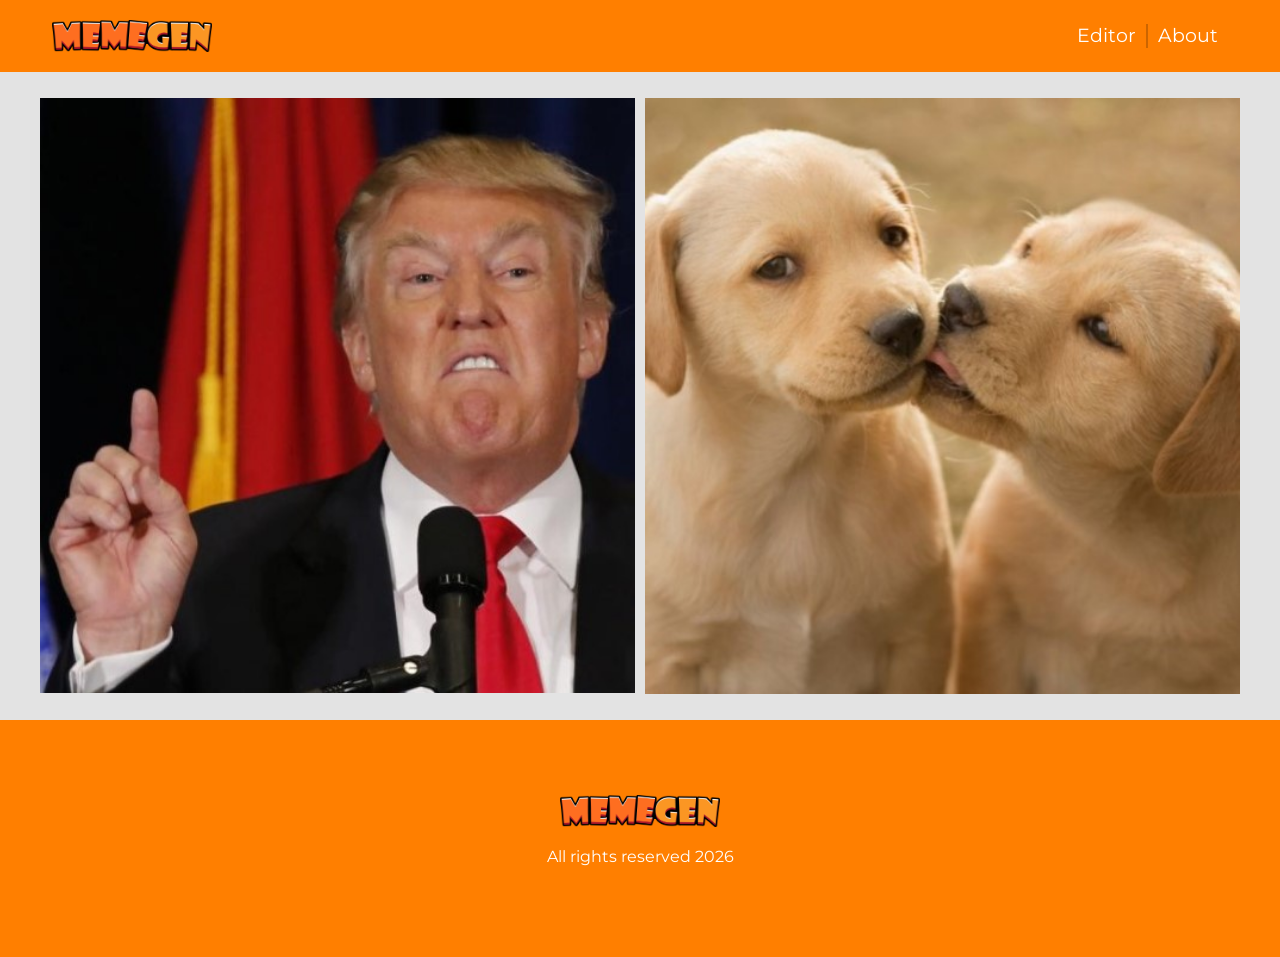
==== index.html @ d72be1ce "Add functionality with font selection, size adjustment, and color options" ====
<!doctype html>
<html lang="en">
  <head>
    <meta charset="UTF-8" />
    <meta name="viewport" content="width=device-width, initial-scale=1.0" />
    <link rel="preconnect" href="https://fonts.googleapis.com" />
    <link rel="preconnect" href="https://fonts.gstatic.com" crossorigin />
    <link
      href="https://fonts.googleapis.com/css2?family=Montserrat:ital,wght@0,100..900;1,100..900&display=swap"
      rel="stylesheet"
    />
    <link rel="stylesheet" href="css/helper.css" />
    <link rel="stylesheet" href="css/main.css" />
    <title>MemeGen</title>
  </head>
  <body onload="onInit()" onresize="resizeCanvas()">
    <header>
      <img src="LOGO/LOGO.png" alt="logo" />
      <nav>
        <a href="#" class="list-reset" onclick="onChangeSection()">Editor</a>
        <a href="#" class="list-reset">About</a>
      </nav>
    </header>
    <main>
      <section class="grid-container hidden"></section>
      <section class="editor-container hidden">
        <article class="canvas-container">
          <canvas id="memeGen"> </canvas>
        </article>
        <article class="controls">
          <div class="input-container">
            <input type="text" oninput="onSetText(this)" />
            <div class="controls-btns">
              <button class="ctrl-btn">
                <img
                  src="icons/up-and-down-opposite-double-arrows-side-by-side.png"
                  alt="up and down"
                />
              </button>
              <button class="ctrl-btn">
                <img src="icons/add.png" alt="add" />
              </button>
              <button class="ctrl-btn">
                <img src="icons/trash.png" alt="trash" />
              </button>
            </div>
          </div>
          <div class="typo-container">
            <div class="controls-btns">
              <button class="ctrl-btn" onclick="onSetFontSize(2)">
                <img src="icons/increase font - icon.png" alt="increase" />
              </button>
              <button class="ctrl-btn" onclick="onSetFontSize(-2)">
                <img src="icons/decrease font - icon.png" alt="decrease" />
              </button>
              <button class="ctrl-btn">
                <img src="icons/align-to-left.png" alt="trash" />
              </button>
              <button class="ctrl-btn">
                <img src="icons/align-to-right.png" alt="trash" />
              </button>
              <button class="ctrl-btn">
                <img src="icons/center-text-alignment.png" alt="trash" />
              </button>
              <select
                class="ctrl-btn ctrl-btn-font"
                name="font"
                id="font"
                onchange="onSetFont(this.value)"
              >
                <option value="montserrat">Montserrat</option>
                <option value="arial">Arial</option>
                <option value="comic sans ms">Comic Sans MS</option>
                <option value="impact">Impact</option>
              </select>
              <label class="ctrl-btn">
                <img src="icons/text stroke.png" alt="stroke color" />
                <input type="color" oninput="onSetStrokeColor(this.value)" />
              </label>
              <label class="ctrl-btn">
                <img src="icons/paint-board-and-brush.png" alt="fill color" />
                <input type="color" oninput="onSetFillColor(this.value)" />
              </label>
            </div>
          </div>
          <div class="emoji-container"></div>
          <div class="share-container">
            <a
              class="btn-share list-reset"
              href="#"
              onclick="downloadCanvas(this)"
              download="file-name"
              >Download</a
            >
            <button class="btn-share">Share</button>
          </div>
        </article>
      </section>
    </main>
    <footer>
      <img src="LOGO/LOGO.png" alt="logo" />
      <p>All rights reserved 2026</p>
    </footer>
    <script src="js/services/memeService.js"></script>
    <script src="js/memeController.js"></script>
    <script src="js/galleryController.js"></script>
  </body>
</html>
---- css/helper.css ----
.list-reset {
  color: inherit;
  text-decoration: none;
}

main .editor-container.hidden,
main .grid-container.hidden {
  display: none
}

main .editor-container.grid,
main .grid-container.grid {
  display: grid;
}

.btn-big {
  flex: 2;
}
---- css/main.css ----
* {
    box-sizing: border-box;
}

:root {
    --bgc-main: #E3E3E3;
    --bgc-sec: #FF7F00;
    --text: #fff;
}

html {
    font-family: 'Montserrat', sans-serif;
}

body {
    margin: 0;
    min-height: 100vh;
    display: grid;
    grid-template-rows: auto 1fr auto;
    color: var(--text);

}

header,
footer {
    background-color: var(--bgc-sec);
}

header {
    display: flex;
    justify-content: space-between;
    align-items: center;
    padding-inline: 3.25em;
    padding-block: 1.25em;
}

header img,
footer img {
    width: 10rem;
    height: 2rem;
}

header nav {
    display: flex;
}

header nav a {
    padding-inline: 10px;
    font-size: 1.1875rem;
    line-height: 1.5rem;
}

header nav a:first-child {
    border-right: 2px solid rgb(0, 0, 0, 0.2);
}

main {
    background-color: var(--bgc-main);
}

main .editor-container,
main .grid-container {
    padding-block: 1.625em;
    padding-inline: 2.5em;
}

main .editor-container {
    display: grid;
    grid-template-columns: 1fr 1fr;
    gap: 40px;
}

.canvas-container {
    aspect-ratio: 1 / 1;
}

.controls {
    margin-inline-start: 2em;
    width: 24rem;
    max-width: 100%;
    height: 100%;

    display: flex;
    flex-direction: column;
    justify-content: space-between;
}

.controls .input-container {
    display: flex;
    flex-direction: column;
    gap: 10px;
}

.controls input[type="text"] {
    width: 100%;
    padding: 1.2em 1em;
    font-size: 1em;
    border: 1px solid #ccc;
    border-radius: 8px;
    outline: none;
}

.controls-btns {
    display: flex;
    justify-content: center;
    flex-wrap: wrap;
    gap: 1em;
}

.ctrl-btn {
    background-color: #fff;
    border: none;
    padding: 6px 6px;
    border-radius: 8px;
    display: flex;
    align-items: center;
}

.ctrl-btn:hover {
    transform: scale(1.03);
}

.ctrl-btn:active {
    transform: scale(1);
}

.ctrl-btn input[type='color'] {
    display: none;
}

.ctrl-btn img {
    width: 52px;
    flex: 1;
}

.ctrl-btn-font {
    flex: 2;
    font-size: 1.6em;
    /* padding-inline: 0.5em; */
}

.ctrl-btn-font:hover {
    transform: scale(1);
}

.controls .share-container {
    display: flex;
    justify-content: space-between;
}

.controls .btn-share {
    padding: 0.65rem 2rem;
    font-size: 1.1rem;
    font-family: inherit;
    background-color: var(--bgc-sec);
    color: #fff;
    border: none;
    border-radius: 8px;
    cursor: pointer;
}

.grid-container {
    display: grid;
    grid-template-columns: repeat(auto-fit, minmax(50px, 1fr));
    gap: 10px;
}

.grid-container a img {
    width: 100%;
    display: block;
}

footer {
    text-align: center;
    padding-block: 4.68rem;
}

footer p {
    margin-block-start: 1em;
}

@media (max-width: 768px) {
    header {
        padding-inline: 0.15em;
        padding-block: 0.1em;
    }

    header img,
    footer img {
        width: auto;
        height: 1rem;
    }

    header nav a {
        padding-inline: 6px;
        font-size: .625rem;
        line-height: 1.1rem;
    }

    main .editor-container,
    main .grid-container {
        padding-block: .625em;
        padding-inline: 0;
    }

    main .editor-container {
        grid-template-columns: 1fr;
        gap: 10px;
    }

    .canvas-container {
        width: 100%;
        padding-inline: 20px;
    }

    canvas {
        width: 100%;
    }

    .controls {
        width: 100%;
        padding-inline: 20px;
        margin-inline-start: 0;
    }

    footer {
        padding-block: .625em;
    }
}
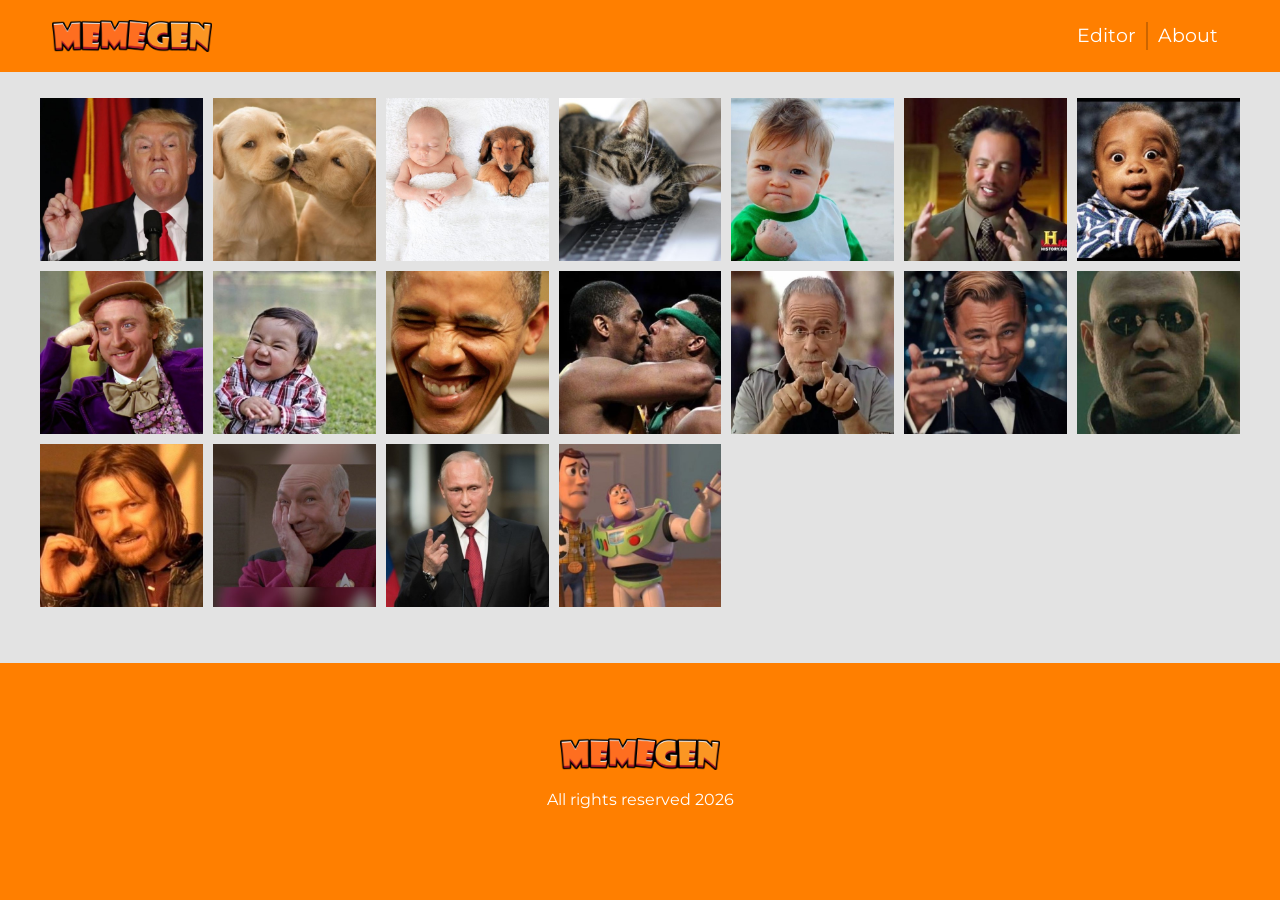
==== commit 650ef53f: "Refactor CSS units to use 'em' for better scalability; update image handling and button functionalit" ====
--- a/index.html
+++ b/index.html
@@ -13,7 +13,7 @@
     <link rel="stylesheet" href="css/main.css" />
     <title>MemeGen</title>
   </head>
-  <body onload="onInit()" onresize="resizeCanvas()">
+  <body onload="onInit()">
     <header>
       <img src="LOGO/LOGO.png" alt="logo" />
       <nav>
@@ -25,42 +25,46 @@
       <section class="grid-container hidden"></section>
       <section class="editor-container hidden">
         <article class="canvas-container">
-          <canvas id="memeGen"> </canvas>
+          <canvas id="memeGen" onmousedown="onMouseDown(event)"> </canvas>
         </article>
         <article class="controls">
           <div class="input-container">
             <input type="text" oninput="onSetText(this)" />
             <div class="controls-btns">
-              <button class="ctrl-btn">
+              <button class="ctrl-btn" onclick="onSwitchLine()">
                 <img
                   src="icons/up-and-down-opposite-double-arrows-side-by-side.png"
                   alt="up and down"
                 />
               </button>
               <button class="ctrl-btn">
-                <img src="icons/add.png" alt="add" />
+                <img src="icons/add.png" alt="add" onclick="onAddLine()" />
               </button>
               <button class="ctrl-btn">
-                <img src="icons/trash.png" alt="trash" />
+                <img
+                  src="icons/trash.png"
+                  alt="trash"
+                  onclick="onRemoveLine()"
+                />
               </button>
             </div>
           </div>
           <div class="typo-container">
             <div class="controls-btns">
               <button class="ctrl-btn" onclick="onSetFontSize(2)">
-                <img src="icons/increase font - icon.png" alt="increase" />
+                <img src="icons/increase-font-icon.png" alt="increase" />
               </button>
               <button class="ctrl-btn" onclick="onSetFontSize(-2)">
-                <img src="icons/decrease font - icon.png" alt="decrease" />
+                <img src="icons/decrease-font-icon.png" alt="decrease" />
               </button>
-              <button class="ctrl-btn">
+              <button class="ctrl-btn" onclick="onAlign('left')">
                 <img src="icons/align-to-left.png" alt="trash" />
               </button>
-              <button class="ctrl-btn">
+              <button class="ctrl-btn" onclick="onAlign('center')">
+                <img src="icons/center-text-alignment.png" alt="trash" />
+              </button>
+              <button class="ctrl-btn" onclick="onAlign('right')">
                 <img src="icons/align-to-right.png" alt="trash" />
-              </button>
-              <button class="ctrl-btn">
-                <img src="icons/center-text-alignment.png" alt="trash" />
               </button>
               <select
                 class="ctrl-btn ctrl-btn-font"
@@ -73,11 +77,11 @@
                 <option value="comic sans ms">Comic Sans MS</option>
                 <option value="impact">Impact</option>
               </select>
-              <label class="ctrl-btn">
-                <img src="icons/text stroke.png" alt="stroke color" />
+              <label class="ctrl-btn stroke-color">
+                <img src="icons/text-stroke.png" alt="stroke color" />
                 <input type="color" oninput="onSetStrokeColor(this.value)" />
               </label>
-              <label class="ctrl-btn">
+              <label class="ctrl-btn fill-color">
                 <img src="icons/paint-board-and-brush.png" alt="fill color" />
                 <input type="color" oninput="onSetFillColor(this.value)" />
               </label>
@@ -101,8 +105,10 @@
       <img src="LOGO/LOGO.png" alt="logo" />
       <p>All rights reserved 2026</p>
     </footer>
+    <script src="js/services/utilsService.js"></script>
     <script src="js/services/memeService.js"></script>
     <script src="js/memeController.js"></script>
     <script src="js/galleryController.js"></script>
+    <script src="js/main.js"></script>
   </body>
 </html>
--- a/css/main.css
+++ b/css/main.css
@@ -36,8 +36,8 @@
 
 header img,
 footer img {
-    width: 10rem;
-    height: 2rem;
+    width: 10em;
+    height: 2em;
 }
 
 header nav {
@@ -46,12 +46,12 @@
 
 header nav a {
     padding-inline: 10px;
-    font-size: 1.1875rem;
-    line-height: 1.5rem;
+    font-size: 1.1875em;
+    line-height: 1.5em;
 }
 
 header nav a:first-child {
-    border-right: 2px solid rgb(0, 0, 0, 0.2);
+    border-right: 2px solid rgba(0, 0, 0, 0.2);
 }
 
 main {
@@ -64,6 +64,17 @@
     padding-inline: 2.5em;
 }
 
+.grid-container {
+    display: grid;
+    grid-template-columns: repeat(auto-fit, minmax(150px, 1fr));
+    gap: 10px;
+}
+
+.grid-container a img {
+    width: 100%;
+    display: block;
+}
+
 main .editor-container {
     display: grid;
     grid-template-columns: 1fr 1fr;
@@ -74,9 +85,14 @@
     aspect-ratio: 1 / 1;
 }
 
+canvas {
+    display: block;
+    max-width: 100%;
+}
+
 .controls {
     margin-inline-start: 2em;
-    width: 24rem;
+    width: 24em;
     max-width: 100%;
     height: 100%;
 
@@ -88,7 +104,7 @@
 .controls .input-container {
     display: flex;
     flex-direction: column;
-    gap: 10px;
+    gap: 1em;
 }
 
 .controls input[type="text"] {
@@ -103,17 +119,18 @@
 .controls-btns {
     display: flex;
     justify-content: center;
-    flex-wrap: wrap;
-    gap: 1em;
+    gap: 1.25em;
 }
 
 .ctrl-btn {
     background-color: #fff;
     border: none;
-    padding: 6px 6px;
+    padding: 6px;
     border-radius: 8px;
     display: flex;
     align-items: center;
+    justify-content: center;
+    transition: transform .2s;
 }
 
 .ctrl-btn:hover {
@@ -129,14 +146,12 @@
 }
 
 .ctrl-btn img {
-    width: 52px;
-    flex: 1;
+    width: 36px;
 }
 
 .ctrl-btn-font {
     flex: 2;
     font-size: 1.6em;
-    /* padding-inline: 0.5em; */
 }
 
 .ctrl-btn-font:hover {
@@ -149,8 +164,8 @@
 }
 
 .controls .btn-share {
-    padding: 0.65rem 2rem;
-    font-size: 1.1rem;
+    padding: 0.65em 2em;
+    font-size: 1.1em;
     font-family: inherit;
     background-color: var(--bgc-sec);
     color: #fff;
@@ -159,20 +174,27 @@
     cursor: pointer;
 }
 
-.grid-container {
-    display: grid;
-    grid-template-columns: repeat(auto-fit, minmax(50px, 1fr));
-    gap: 10px;
-}
-
-.grid-container a img {
+.typo-container .controls-btns {
+    display: grid;
+    grid-template-columns: repeat(5, minmax(48px, 1fr));
+}
+
+.typo-container .ctrl-btn {
     width: 100%;
-    display: block;
+    padding-block: 6px;
+}
+
+.typo-container .ctrl-btn img {
+    width: 36px;
+}
+
+.typo-container .ctrl-btn-font {
+    grid-column: span 3;
 }
 
 footer {
     text-align: center;
-    padding-block: 4.68rem;
+    padding-block: 4.68em;
 }
 
 footer p {
@@ -181,26 +203,26 @@
 
 @media (max-width: 768px) {
     header {
-        padding-inline: 0.15em;
-        padding-block: 0.1em;
+        padding-inline: 0.75em;
+        padding-block: .6em;
     }
 
     header img,
     footer img {
         width: auto;
-        height: 1rem;
+        height: 1.5em;
     }
 
     header nav a {
         padding-inline: 6px;
-        font-size: .625rem;
-        line-height: 1.1rem;
+        font-size: .625em;
+        line-height: 1.1em;
     }
 
     main .editor-container,
     main .grid-container {
-        padding-block: .625em;
-        padding-inline: 0;
+        padding-block: .5em;
+        padding-inline: .5em;
     }
 
     main .editor-container {
@@ -221,6 +243,38 @@
         width: 100%;
         padding-inline: 20px;
         margin-inline-start: 0;
+        display: block;
+    }
+
+
+
+    .controls .btn-share {
+        padding: 0.55em 1.8em;
+        font-size: 1em;
+    }
+
+    .controls .ctrl-btn {
+        padding: 3px 3px;
+    }
+
+    .controls .ctrl-btn img {
+        width: 2.15em
+    }
+
+    .typo-container {
+        margin-block: 2.5em;
+    }
+
+    .typo-container .controls-btns {
+        grid-template-columns: repeat(5, minmax(36px, 1fr));
+    }
+
+    .typo-container .ctrl-btn {
+        padding-block: 4px;
+    }
+
+    .typo-container .ctrl-btn img {
+        width: 24px;
     }
 
     footer {
